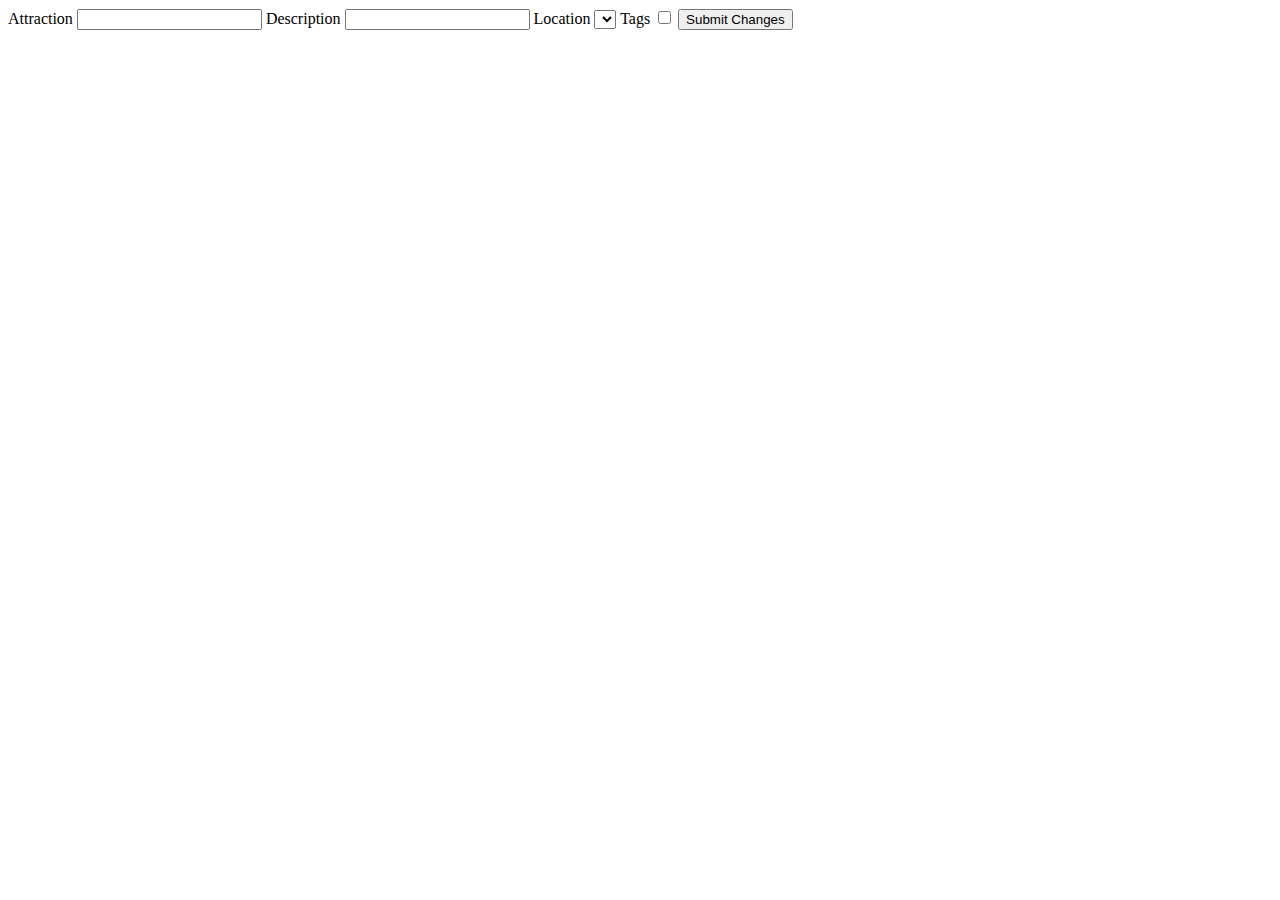
==== src/main/resources/templates/addAttraction.html @ 05c24633 "holy shit it finally works (proper refactoring is important..)" ====
<!DOCTYPE html>
<html lang="en" xmlns:th="http://www.thymeleaf.org">
<link th:href="@{style.css}" rel="stylesheet">
<head>
    <meta charset="UTF-8">
    <title>Add New Attraction</title>
</head>
<body>
<form th:action="@{/attractions/add}" th:method="POST" th:object="${attraction}">
    <label for="name">Attraction</label>
    <input id="name" type="text" th:field="*{name}">
    <label for="description">Description</label>
    <input id="description" type="text" th:field="*{description}">
    <label for="locations">Location</label>
    <select id="locations" th:field="*{location}">
        <option th:each="value : ${locations}"
                th:value="${value.name}"
                th:text="${value.name}"/>
    </select>
    <label for="tags">Tags</label>
    <th:block th:each="value : ${tags}">
        <input id="tags" type="checkbox" th:field="*{tags}"
               th:value="${value.name}" th:text="${value.name}">
    </th:block>
    <button type="submit">Submit Changes</button>

</form>
</body>
</html>
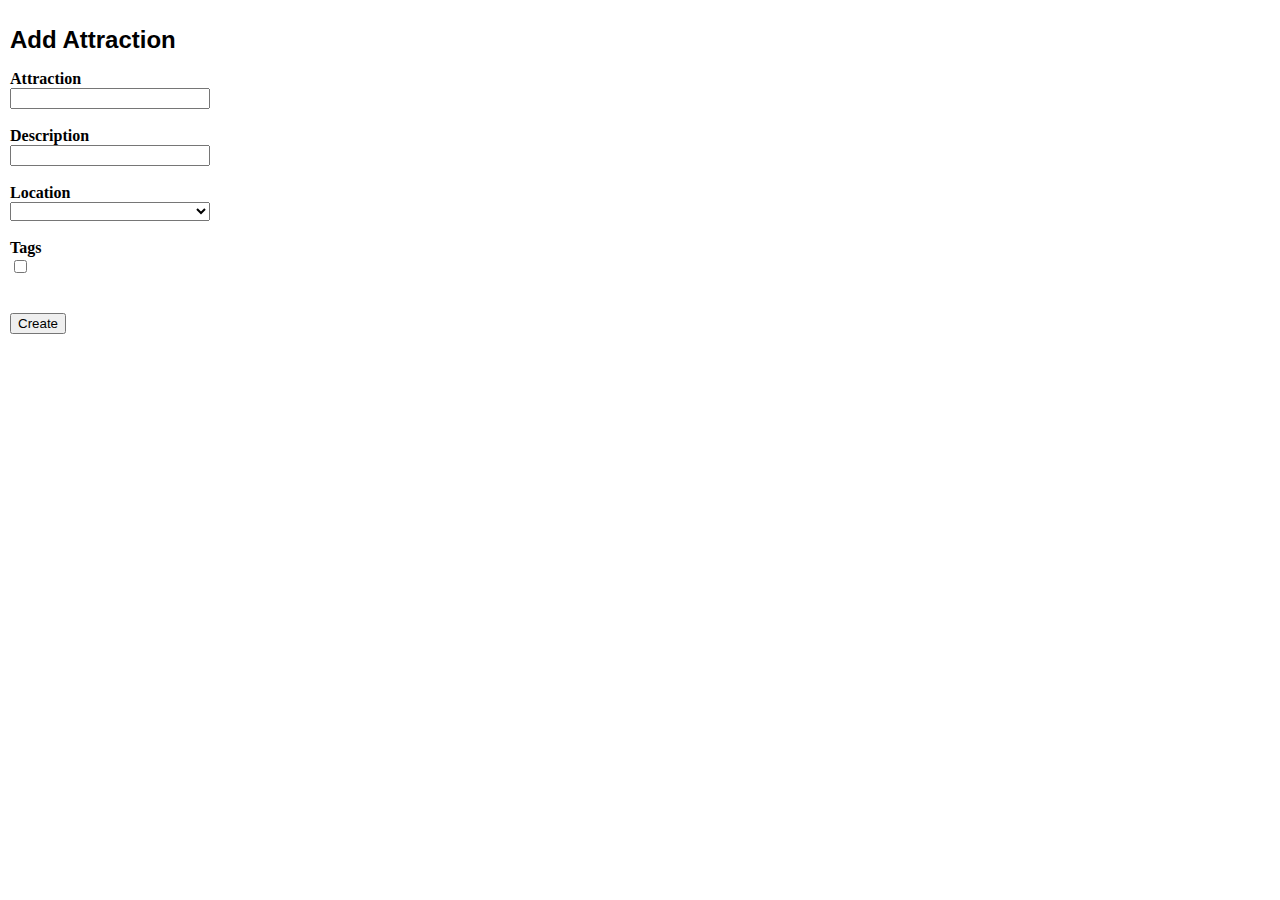
==== commit f19e3959: "it works but she aint purdy" ====
--- a/src/main/resources/templates/addAttraction.html
+++ b/src/main/resources/templates/addAttraction.html
@@ -1,28 +1,43 @@
 <!DOCTYPE html>
 <html lang="en" xmlns:th="http://www.thymeleaf.org">
-<link th:href="@{style.css}" rel="stylesheet">
+
 <head>
     <meta charset="UTF-8">
+    <link href="../static/style.css" rel="stylesheet">
+    <link th:href="@{/style.css}" rel="stylesheet">
     <title>Add New Attraction</title>
 </head>
 <body>
+<h1>Add Attraction</h1>
+
 <form th:action="@{/attractions/add}" th:method="POST" th:object="${attraction}">
     <label for="name">Attraction</label>
+    <br>
     <input id="name" type="text" th:field="*{name}">
+    <br>
+    <br>
     <label for="description">Description</label>
+    <br>
     <input id="description" type="text" th:field="*{description}">
+    <br>
+    <br>
     <label for="locations">Location</label>
+    <br>
     <select id="locations" th:field="*{location}">
         <option th:each="value : ${locations}"
                 th:value="${value.name}"
                 th:text="${value.name}"/>
     </select>
+    <br>
+    <br>
     <label for="tags">Tags</label>
-    <th:block th:each="value : ${tags}">
+    <div th:each="value : ${tags}">
         <input id="tags" type="checkbox" th:field="*{tags}"
                th:value="${value.name}" th:text="${value.name}">
-    </th:block>
-    <button type="submit">Submit Changes</button>
+    </div>
+    <br>
+    <br>
+    <button type="submit">Create</button>
 
 </form>
 </body>
--- a/src/main/resources/static/style.css
+++ b/src/main/resources/static/style.css
@@ -0,0 +1,28 @@
+thead{
+    font-weight: bold;
+}
+body {
+    width: auto;
+    margin: auto;
+    background: white;
+    padding: 10px;
+}
+h1 {
+    font-family:Arial;
+    font-size: 1.5em;
+}
+label {
+    width: 150px;
+    display: inline-block;
+    font-weight: bold;
+}
+table, th, td {
+    border: 1px solid black;
+    border-collapse: collapse;
+    padding: 5px;
+    white-space: nowrap;
+}
+select, input[type="text"], input[type="number"]{
+    width:200px;
+    box-sizing:border-box;
+}